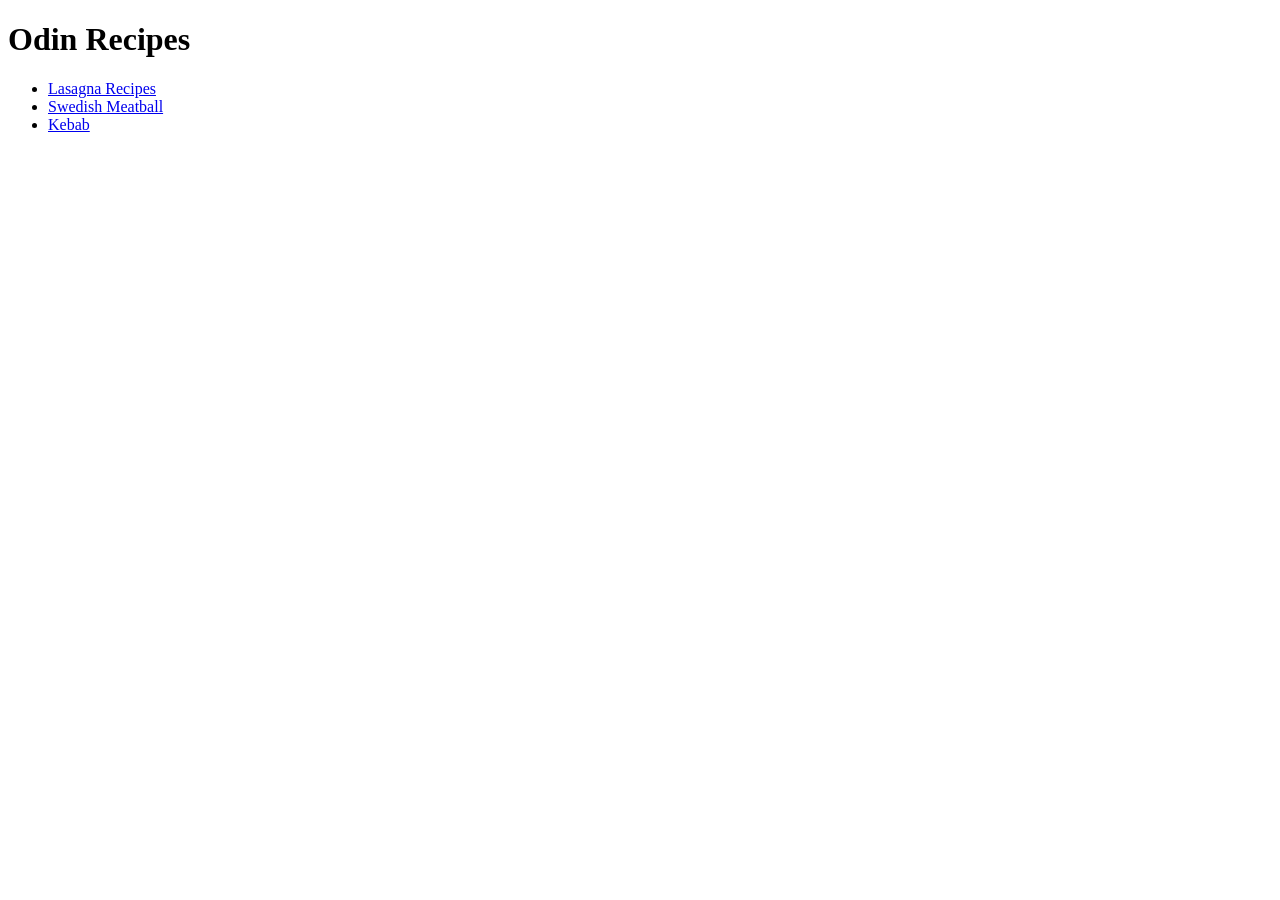
==== index.html @ ee3907b7 "menambahkan index" ====
<!DOCTYPE html>
<html lang="en">
<head>
    <meta charset="UTF-8">
    <meta name="viewport" content="width=device-width, initial-scale=1.0">
    <title>Odin Recipes</title>
</head>
<body>
    <h1>Odin Recipes</h1>
    <ul>

        
    <li>

        <a href="recipes/lasagna.html">Lasagna Recipes</a>
    </li>
    <li>

        <a href="recipes/bakso-swedia.html">Swedish Meatball</a>
    </li>
    <li>
        <a href="recipes/kebab.html">Kebab</a>
    </li>
    </ul
    >
</body>
</html>
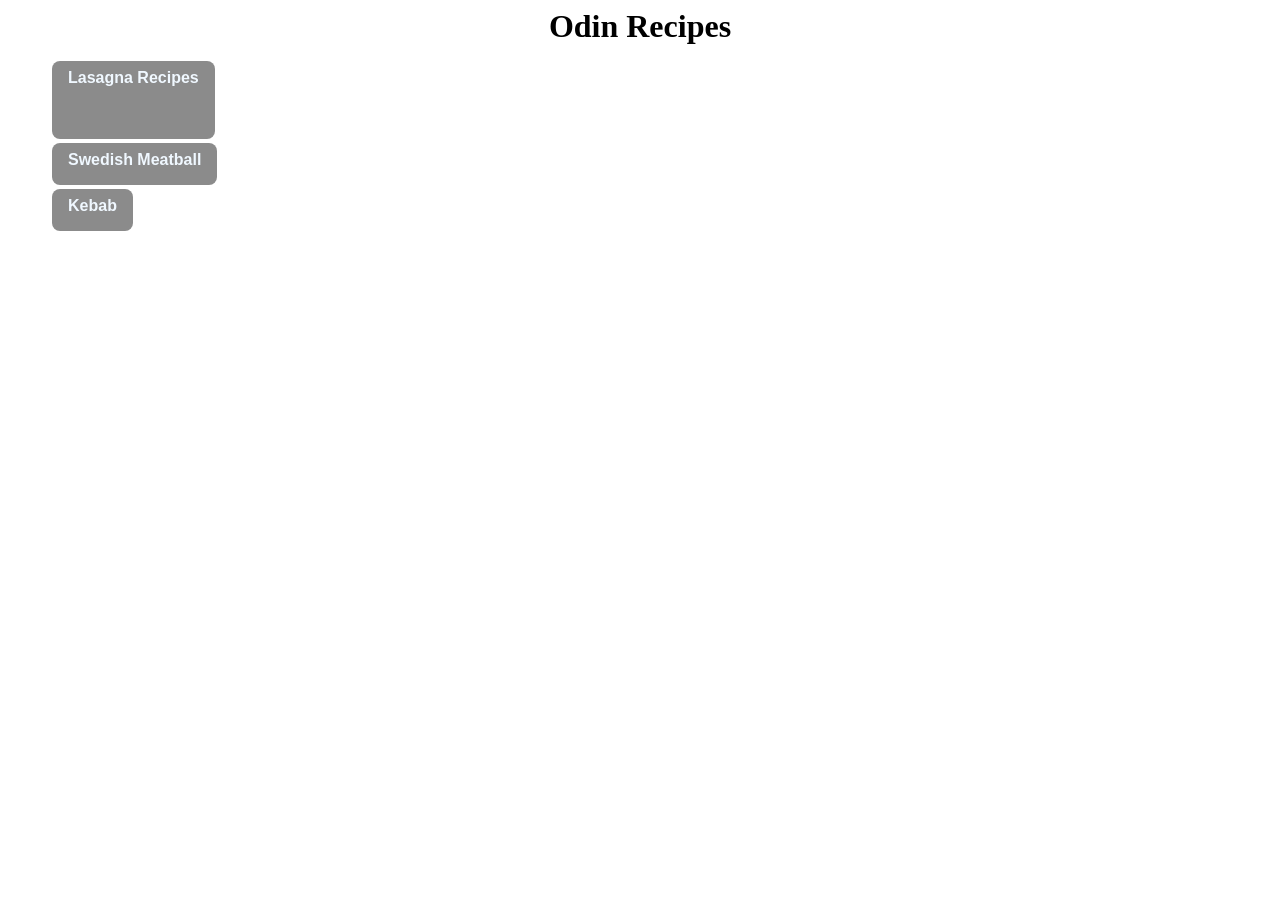
==== commit 5d4d4620: "menambahkan css ke dalam file resep/index html" ====
--- a/index.html
+++ b/index.html
@@ -4,24 +4,37 @@
     <meta charset="UTF-8">
     <meta name="viewport" content="width=device-width, initial-scale=1.0">
     <title>Odin Recipes</title>
+    <link rel="stylesheet" href="style.css">
+    <link rel="icon" href="https://i.pinimg.com/1200x/ff/88/a7/ff88a77af2492ef2231f7f345b6bc7b2.jpg" type="icon">
 </head>
 <body>
-    <h1>Odin Recipes</h1>
-    <ul>
+   
+
+        <h1 class="title">Odin Recipes</h1>
+        <ul class="list">
 
         
-    <li>
+    <li class="lasagna">
 
-        <a href="recipes/lasagna.html">Lasagna Recipes</a>
+        <a href="recipes/lasagna.html">Lasagna Recipes
+            
+            <img class="lasagna-picture" src="https://www.allrecipes.com/thmb/iOfxQGOJTdM0K6edW-MFkn-nydE=/0x512/filters:no_upscale():max_bytes(150000):strip_icc():format(webp)/23600-worlds-best-lasagna-DDMFS-4x3-1196-24c5401652934ffb96d3d94bc9fbe2d7.jpg" alt="gambar lasagna" width="300px" height="auto">
+        </a>
     </li>
-    <li>
+    <li class="bakso">
+        
+        <a href="recipes/bakso-swedia.html">Swedish Meatball
+            <img class="bakso-picture" src="https://www.allrecipes.com/thmb/oHmUXCWDydewIf7dCZucTlmhnxU=/750x0/filters:no_upscale():max_bytes(150000):strip_icc():format(webp)/218894-easy-swedish-meatball-sauce-DDMFS-4x3-c64ad3203fce47aab73434d4205aa3fa.jpg" alt="">
+        </a>
+        </li>
+    <li class="kebab">
+        <a href="recipes/kebab.html">Kebab
 
-        <a href="recipes/bakso-swedia.html">Swedish Meatball</a>
+            <img class="kebab-picture" src="https://www.allrecipes.com/thmb/pZ_Ocg_53j1CEklWkVbZ7UAEMA4=/750x0/filters:no_upscale():max_bytes(150000):strip_icc():format(webp)/244632-turkish-chicken-kebabs-DDMFS-4x3-3ff76ccc15394d04b25918a06e355b80.jpg" alt="">
+        </a>
     </li>
-    <li>
-        <a href="recipes/kebab.html">Kebab</a>
-    </li>
-    </ul
-    >
+    </ul>
+
+   
 </body>
 </html>
--- a/style.css
+++ b/style.css
@@ -0,0 +1,61 @@
+.title {
+    text-align: center;
+    margin: auto;
+    font-size: 32px;
+    font-family: Garamond, serif;
+}
+
+.list li 
+{
+    transition: 0.3s;
+    width: fit-content;
+    background-color: rgb(139, 139, 139);
+    font-size: 16px;
+    font-family: Arial, Helvetica, sans-serif;
+    padding: 8px 16px;
+    margin: 4px;
+    list-style: none;
+    border-radius: 8px;
+}
+.lasagna-picture,
+.bakso-picture,
+.kebab-picture{
+    transition: 0.3s;
+    width: 0;
+    opacity: 0;
+    margin-top: 8px;
+    display: block;
+    pointer-events: none;
+}
+
+.list li:hover
+{
+    transition: 0.3s;
+    background-color: rgb(255, 201, 37);
+    font-size: 24px;
+    font-family: Arial, Helvetica, sans-serif;
+    padding: 16px 32px;
+    margin: 8px;
+    width: fit-content;
+    border-radius: 8px;
+}
+  .lasagna:hover .lasagna-picture,
+  .bakso:hover .bakso-picture,
+  .kebab:hover .kebab-picture{
+    
+    opacity: 1;
+    display: block;
+    width: 300px;
+}
+
+.list li:active
+{
+    background-color: rgb(231, 182, 35);
+    scale: 95%;
+}
+
+.list li a{
+    text-decoration: none;
+    font-weight: 600;
+    color:aliceblue
+}
